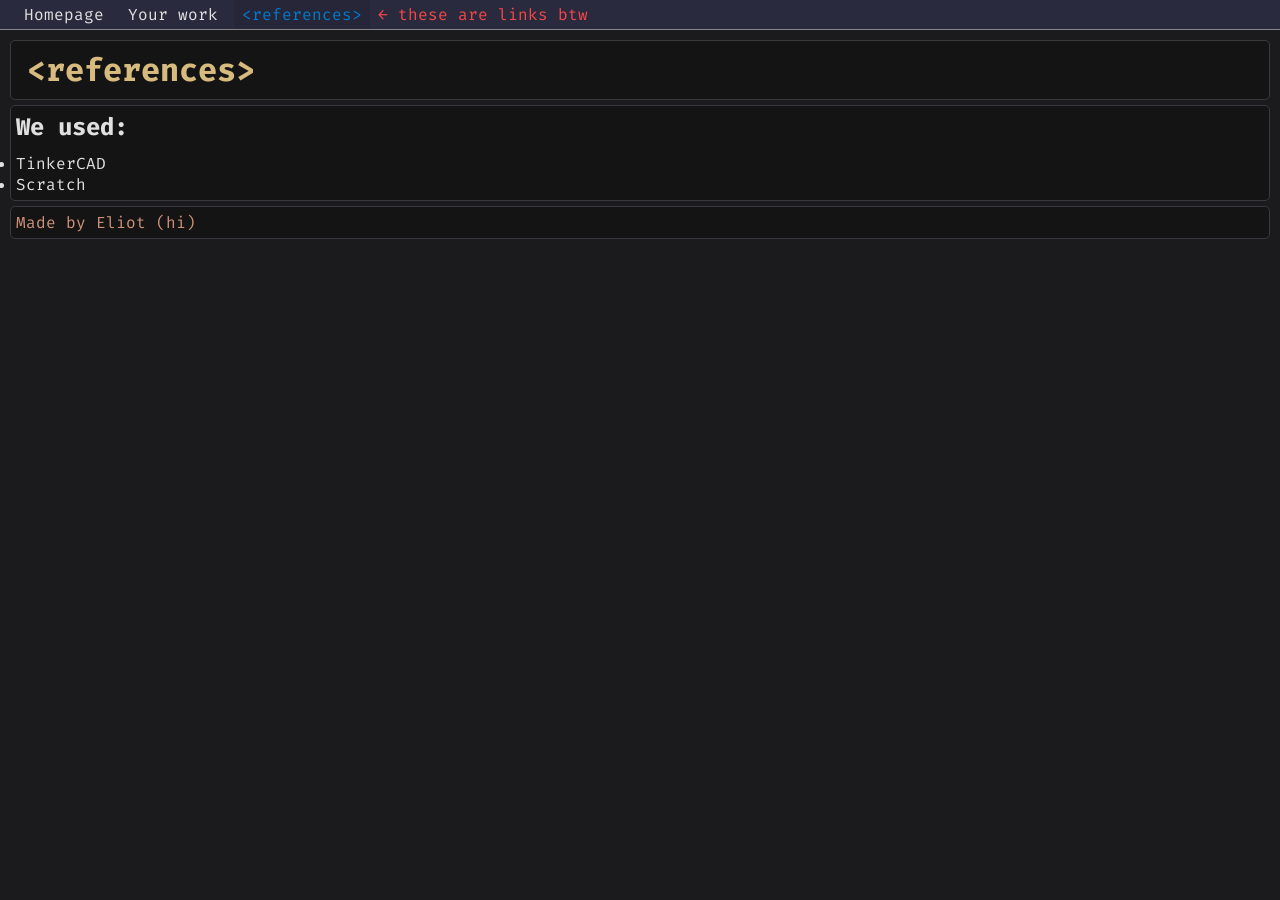
==== references.html @ 5eae5d03 "add references page" ====
<!DOCTYPE html>

<html>
  <head>
    <title>Mr. Tran's Class | references</title>
    <link rel="icon" type="x/icon" href="favicon.png">

    <meta charset="UTF-8">

    <link href="https://fonts.googleapis.com/css2?family=Fira+Code:wght@400;700&display=swap" rel="stylesheet">

    <link href="styles.css" rel="stylesheet">
  </head>

  <body>
    <nav aria-label="Main navigation">
      <ul>
        <li><a href="./">Homepage</a></li>
        <li><a href="work.html">Your work</a></li>
        <li style="background-color: rgba(0, 0, 0, 0.1); color: #007ACC !important;"><a href="references.html">&lt;references&gt;</a></li>
        <li style="color: #f44747;">&larr; these are links btw</li>
      </ul>
    </nav>

    <header>
      <h1 style="color: #d7ba7d;">&lt;references&gt;</h1>
    </header>

    <main>
      <h2>We used:</h2>
      <ul>
        <li>TinkerCAD</li>
        <li>Scratch</li>
      </ul>
    </main>

    <footer>
      <p><span style="color: #ce9178;">Made by Eliot (hi)</span></p>
    </footer>
  </body>
</html>
---- styles.css ----
*:not(nav) a { color: #9cdcfe;
      }

      body { 
        margin: 0; 
        font-family: 'Fira Code', ui-monospace, SFMono-Regular, Menlo, Monaco, monospace;
        background-color: #1b1b1e;
        color: #e0e0e0;
        padding: 5px;
      }
      ol {
        padding-left: 40px !important;
        color: snow;
      }

      body > * {
        background-color: #141414;
        border: 1px solid #3a3a3e;
      }

      body > *:not(nav) {
        margin: 5px;
        padding: 0;
        border-radius: 5px;
      }

      body > *:not(nav) > * {
        margin: 0;
        padding: 5px;
      }

      body > *:not(nav) > *:hover {
        background-color: #264f78;
      }

      nav {
        position: fixed;
        top: 0;
        left: 0;
        right: 0;
        border: none;
        border-bottom: 1px solid #858585;
        z-index: 1000;
        background-color: #2a2a3e;
      }
      nav a {
        color: #e0e0e0;
      }

      header {
        margin-top: 35px !important;
      }

      header h1 { margin: 0; padding: 0.5rem 1rem; }

      nav ul { margin: 0; padding: 0 1rem; list-style: none; display: flex; gap: 0.5rem; align-items: center; }
      nav a { color: inherit; text-decoration: none; padding: 0.25rem 0.5rem; display: block; }
      
      hr {
        height: 2px !important;
        margin-left: 15px !important;
        margin-right: 15px !important;
        padding: 0 !important;
        border: 0 !important;
        background-color: #ccc;
      }
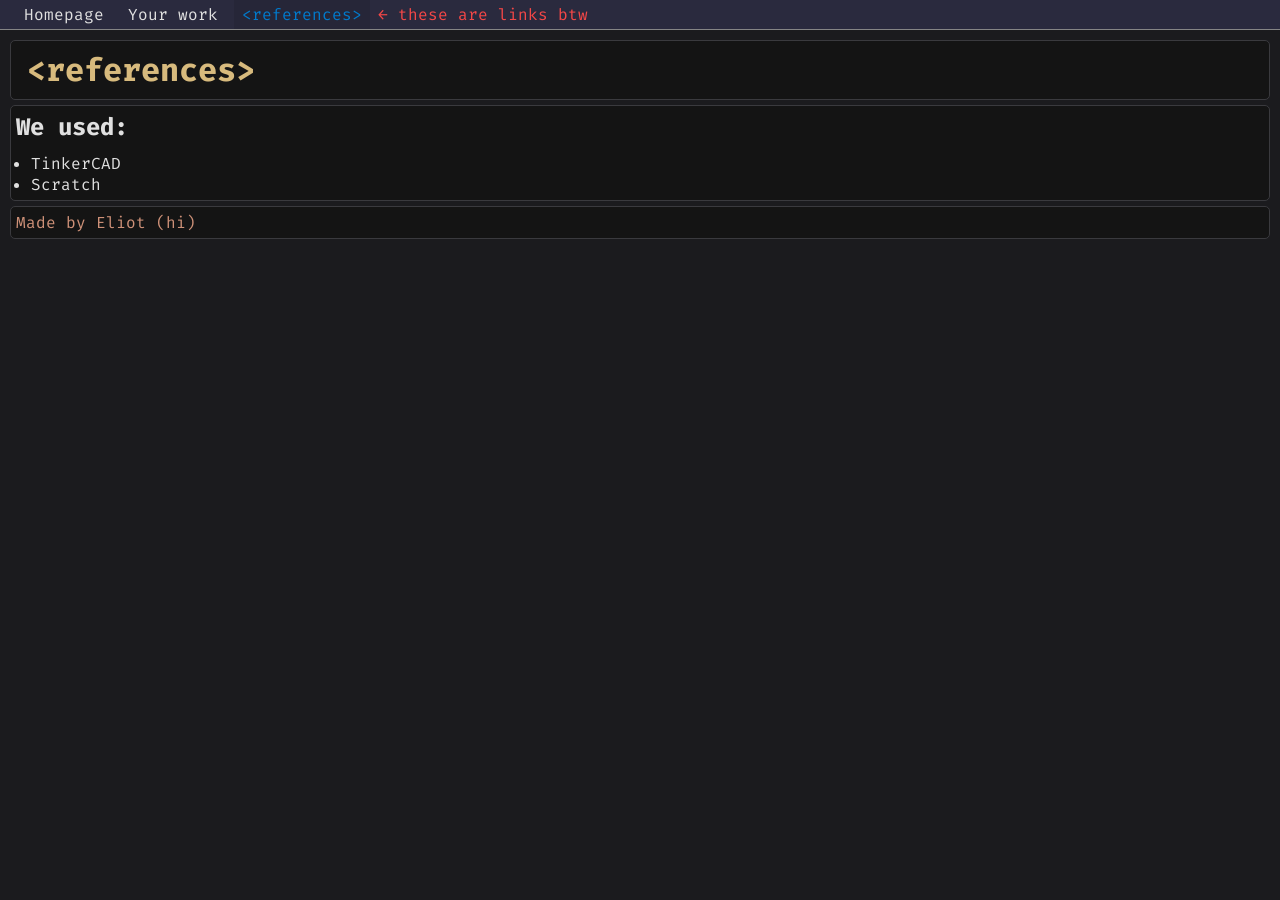
==== commit aaaf00ff: "qol" ====
--- a/references.html
+++ b/references.html
@@ -28,7 +28,7 @@
 
     <main>
       <h2>We used:</h2>
-      <ul>
+      <ul style="padding-left: 20px;">
         <li>TinkerCAD</li>
         <li>Scratch</li>
       </ul>
